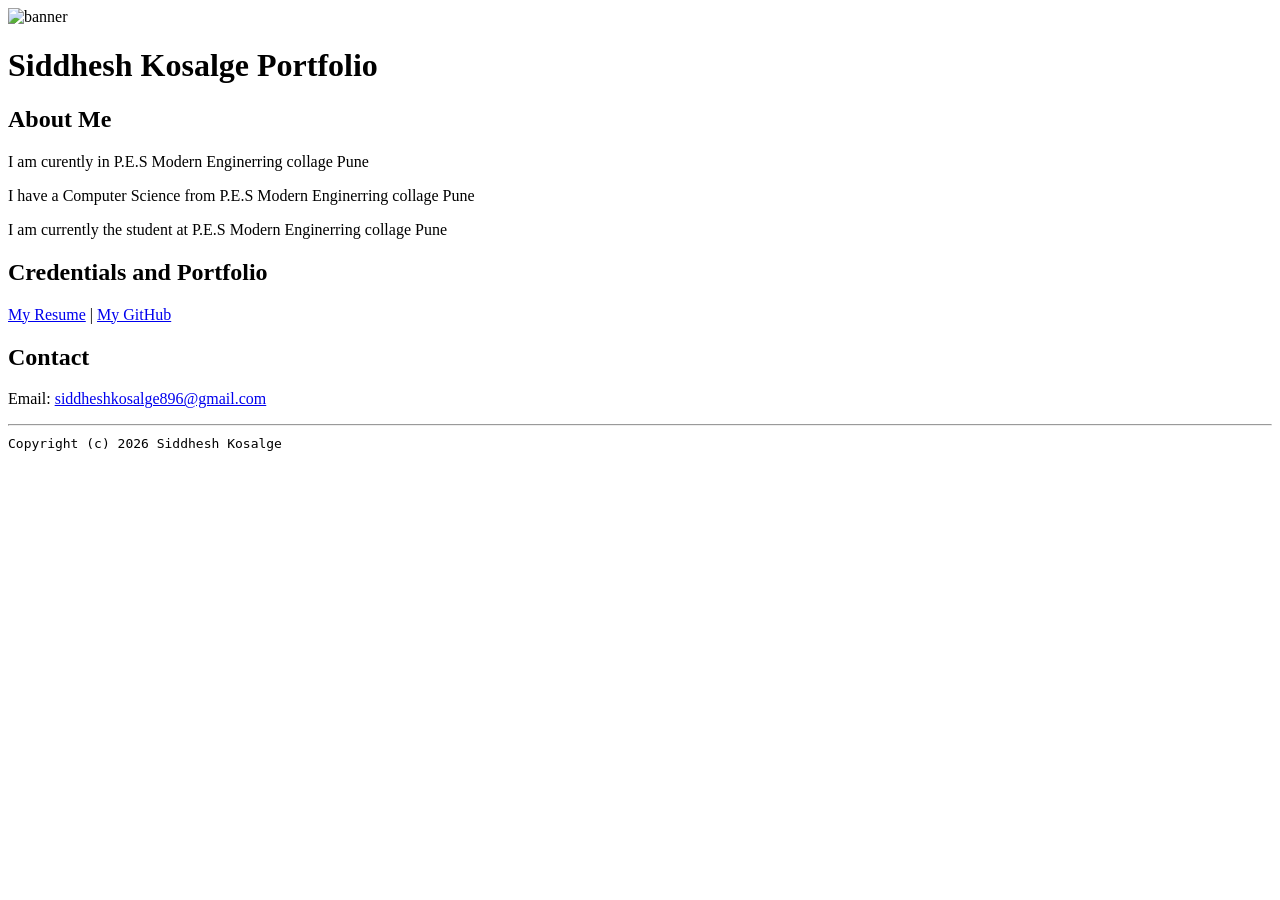
==== index.html @ f88d7c95 "Add files via upload" ====
<!doctype html>

<!-- this is a comment for human! -->

<html lang="en">

  <header>
    <title> Siddhesh Kosalge Portfolio </title>
    <link rel="stylesheet" href="css/master.css">
    <link rel ="Favicon.ico" href="favicon.ico" type="image/x-icon">
    <link rel ="shortcut" href="favicon.ico" type="image/x-icon">
    <meta name="viewport" content="width-device-width , inital-scale=1 , shrink-to-fit=no">
    <meta name="name" content="Siddhesh Kosalge Portfolio">
    <meta name="robots" content="noindex ,nofollow">
  </header>

  <body>
    <img src ="images/banner.jpg" width="75%" alt = "banner">
    <h1> Siddhesh Kosalge Portfolio </h1>
    <h2> About Me </h2>
    <p> I am curently in P.E.S Modern Enginerring collage Pune </p>
    <p> I have a Computer Science from P.E.S Modern Enginerring collage Pune</p>
    <p>I am currently the student at P.E.S Modern Enginerring collage Pune</p>
    <h2>Credentials and Portfolio</h2>

   <p><a href="resume.html">My Resume</a> | <a href="https://github.com/siddheshkosalge896-afk"> My GitHub</a> </p>
   <h2>Contact</h2>
</body>

    <p>Email: <a href="mailto:siddheshkosalge896@gmail.com">siddheshkosalge896@gmail.com</a> </p>
  <footer>
    <hr>
    <code>Copyright (c) 2026 Siddhesh Kosalge </code>
  </footer>

</html>
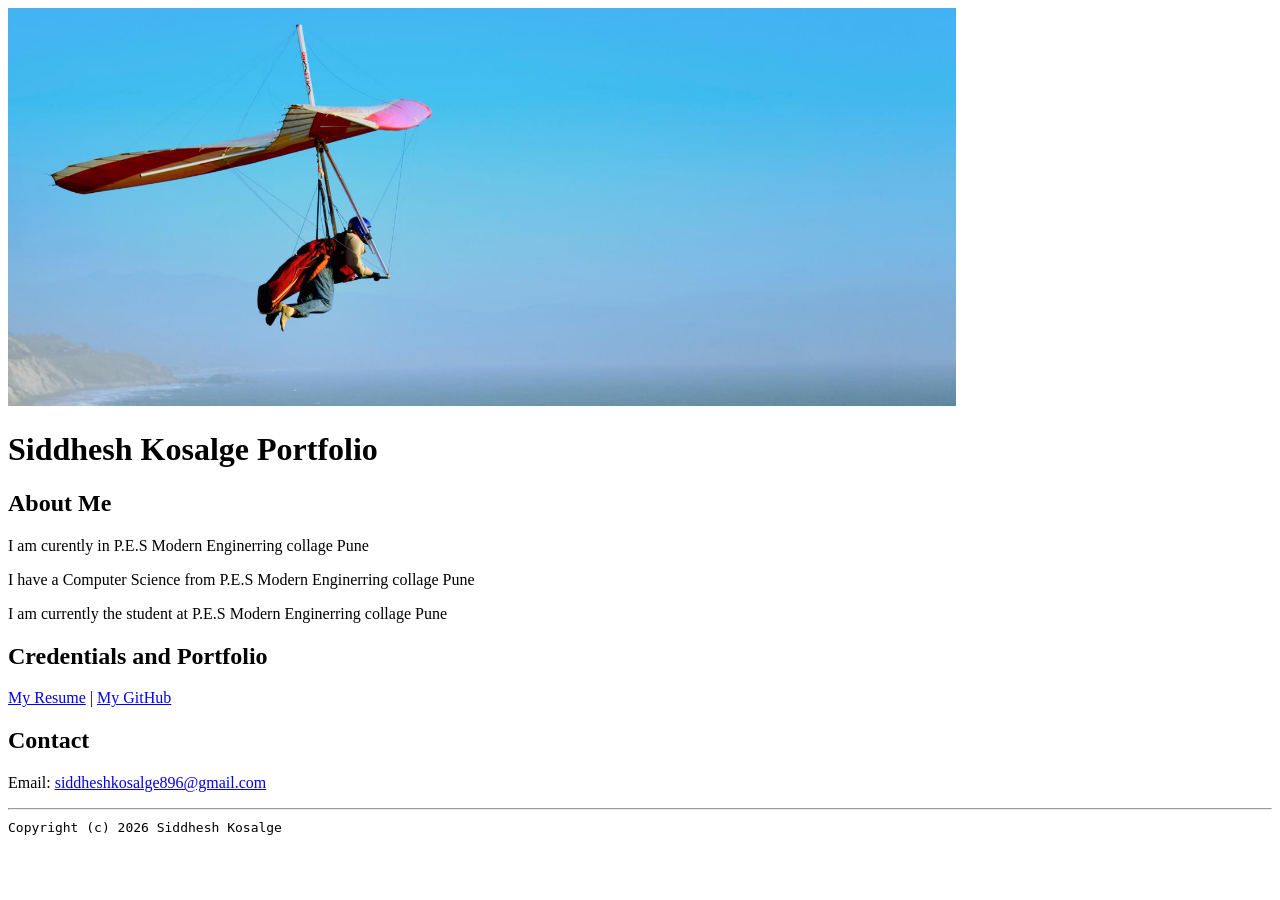
==== commit 610db243: "Update stylesheet link in index.html" ====
--- a/index.html
+++ b/index.html
@@ -6,7 +6,7 @@
 
   <header>
     <title> Siddhesh Kosalge Portfolio </title>
-    <link rel="stylesheet" href="css/master.css">
+    <link rel="stylesheet" href="./style.css">
     <link rel ="Favicon.ico" href="favicon.ico" type="image/x-icon">
     <link rel ="shortcut" href="favicon.ico" type="image/x-icon">
     <meta name="viewport" content="width-device-width , inital-scale=1 , shrink-to-fit=no">
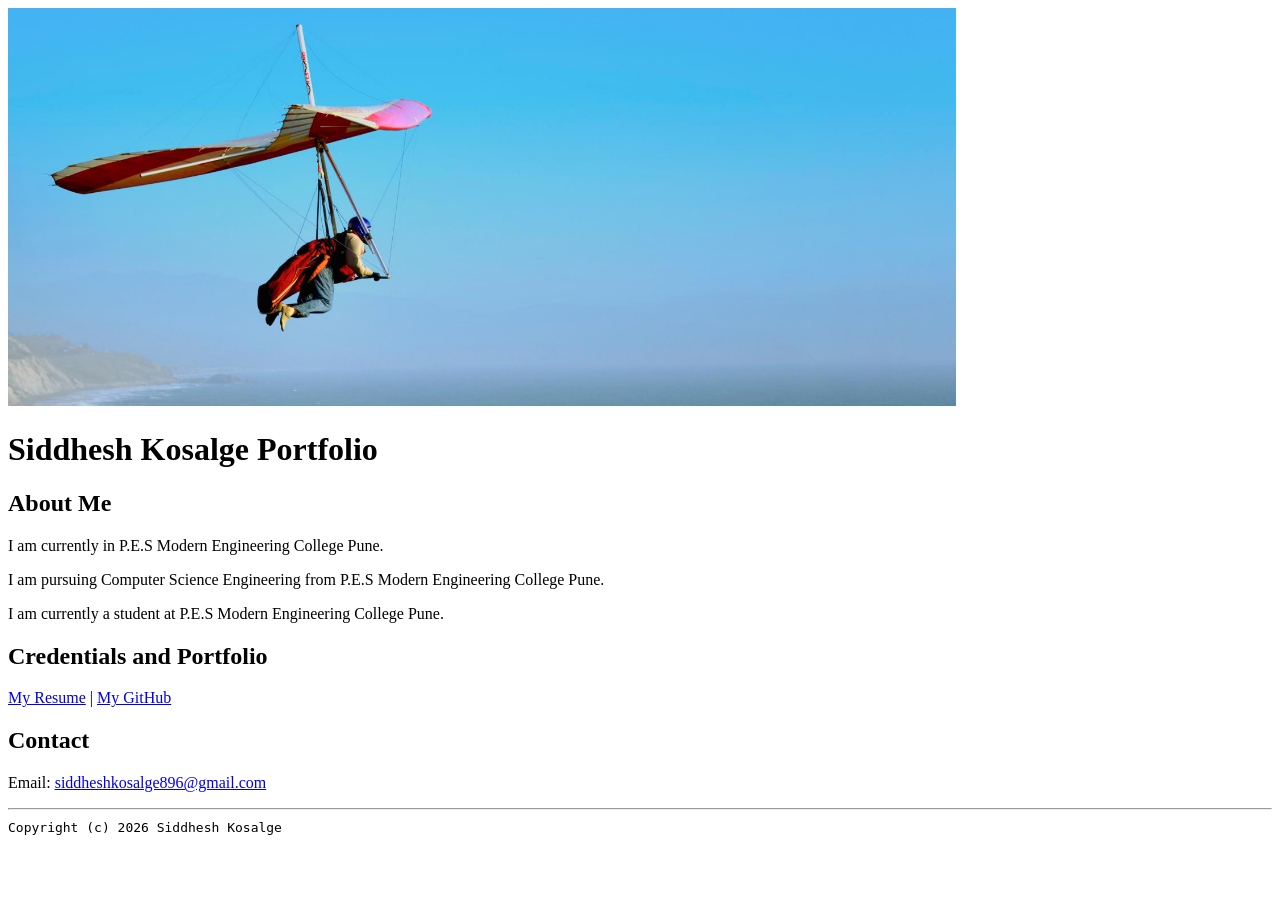
==== commit c41e10d6: "Update index.html" ====
--- a/index.html
+++ b/index.html
@@ -4,33 +4,55 @@
 
 <html lang="en">
 
-  <header>
-    <title> Siddhesh Kosalge Portfolio </title>
+  <head>
+    <title>Siddhesh Kosalge Portfolio</title>
+
     <link rel="stylesheet" href="./style.css">
-    <link rel ="Favicon.ico" href="favicon.ico" type="image/x-icon">
-    <link rel ="shortcut" href="favicon.ico" type="image/x-icon">
-    <meta name="viewport" content="width-device-width , inital-scale=1 , shrink-to-fit=no">
+
+    <link rel="icon" href="favicon.ico" type="image/x-icon">
+
+    <meta name="viewport" content="width=device-width, initial-scale=1, shrink-to-fit=no">
+
     <meta name="name" content="Siddhesh Kosalge Portfolio">
-    <meta name="robots" content="noindex ,nofollow">
-  </header>
+
+    <meta name="robots" content="noindex, nofollow">
+  </head>
 
   <body>
-    <img src ="images/banner.jpg" width="75%" alt = "banner">
-    <h1> Siddhesh Kosalge Portfolio </h1>
-    <h2> About Me </h2>
-    <p> I am curently in P.E.S Modern Enginerring collage Pune </p>
-    <p> I have a Computer Science from P.E.S Modern Enginerring collage Pune</p>
-    <p>I am currently the student at P.E.S Modern Enginerring collage Pune</p>
+
+    <img src="images/banner.jpg" width="75%" alt="banner">
+
+    <h1>Siddhesh Kosalge Portfolio</h1>
+
+    <h2>About Me</h2>
+
+    <p>I am currently in P.E.S Modern Engineering College Pune.</p>
+
+    <p>I am pursuing Computer Science Engineering from P.E.S Modern Engineering College Pune.</p>
+
+    <p>I am currently a student at P.E.S Modern Engineering College Pune.</p>
+
     <h2>Credentials and Portfolio</h2>
 
-   <p><a href="resume.html">My Resume</a> | <a href="https://github.com/siddheshkosalge896-afk"> My GitHub</a> </p>
-   <h2>Contact</h2>
-</body>
+    <p>
+      <a href="resume.html">My Resume</a> |
+      <a href="https://github.com/siddheshkosalge896-afk">My GitHub</a>
+    </p>
 
-    <p>Email: <a href="mailto:siddheshkosalge896@gmail.com">siddheshkosalge896@gmail.com</a> </p>
-  <footer>
-    <hr>
-    <code>Copyright (c) 2026 Siddhesh Kosalge </code>
-  </footer>
+    <h2>Contact</h2>
+
+    <p>
+      Email:
+      <a href="mailto:siddheshkosalge896@gmail.com">
+        siddheshkosalge896@gmail.com
+      </a>
+    </p>
+
+    <footer>
+      <hr>
+      <code>Copyright (c) 2026 Siddhesh Kosalge</code>
+    </footer>
+
+  </body>
 
 </html>
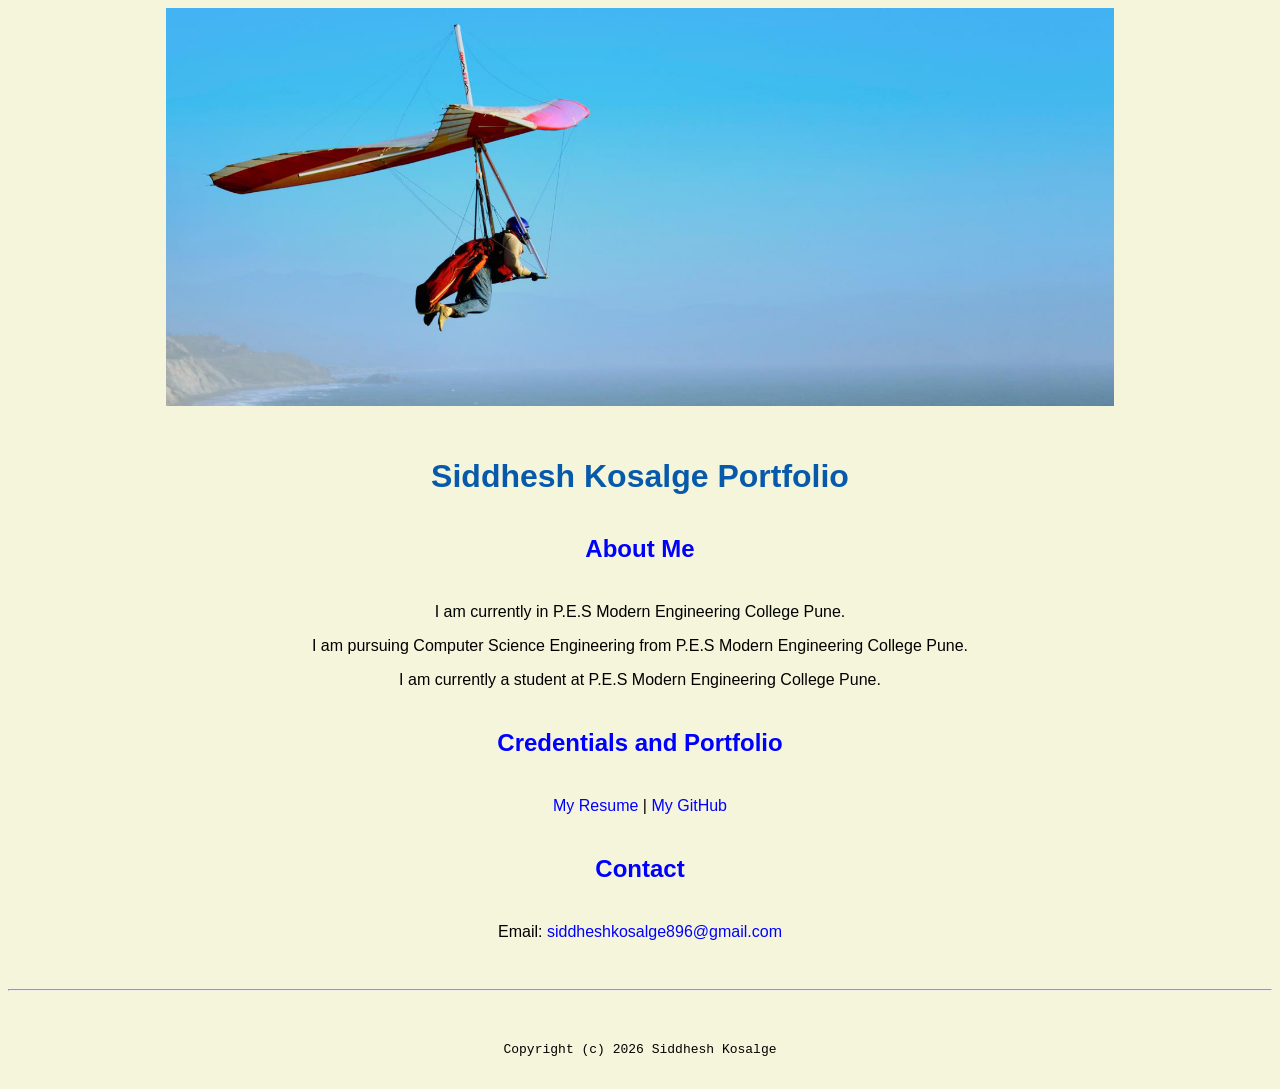
==== commit fa2b9009: "Update index.html" ====
--- a/index.html
+++ b/index.html
@@ -7,7 +7,7 @@
   <head>
     <title>Siddhesh Kosalge Portfolio</title>
 
-    <link rel="stylesheet" href="./style.css">
+   <link rel="stylesheet" href="./master.css">
 
     <link rel="icon" href="favicon.ico" type="image/x-icon">
 
--- a/master.css
+++ b/master.css
@@ -0,0 +1,64 @@
+/* Cascading stylesheet for the website */
+
+/* Text inside these asterisks and slashes are comments for human */
+
+  a {
+    color:blue;/* set the text color to blue here */
+    text-decoration: none; /* This means we do not want hyperlinks to be underlined */
+  }
+
+  a:hover {
+    color: red; /* set the text color to red here */
+    text-decoration: none; /* This means we do not want hyperlinks to be underlined */
+  }
+
+  body {
+    background-color: beige;
+    color: black;
+    font-family: Arial,helvetica,sans-sans-serif;
+    text-align: center;
+
+   }
+
+  footer {
+    margin-top: 2rem;
+    margin-bottom: 2rem;
+  }
+
+  h1 {
+    color: #075AAB;
+    margin-bottom: 0.5rem;
+    margin-top: 3rem;
+   }
+
+  h2 {
+    color: blue;
+    margin-bottom: 2.5rem;
+    margin-top: 2.5rem;
+   }
+
+  h3 {
+    margin-bottom: 0;
+    margin-top: 2rem;
+  }
+
+  h4 {
+    margin-bottom: 1rem;
+    margin-top: 0.5rem;
+  }
+
+  h5 {
+    margin-top: 0.5rem;
+  }
+
+  hr {
+    margin-bottom: 3rem;
+    margin-top: 3rem;
+  }
+
+  /* this controls how the bullet points in the resume page looks */
+  ul {
+    display: table;
+    margin: 0 auto;
+    text-align: left;
+  }
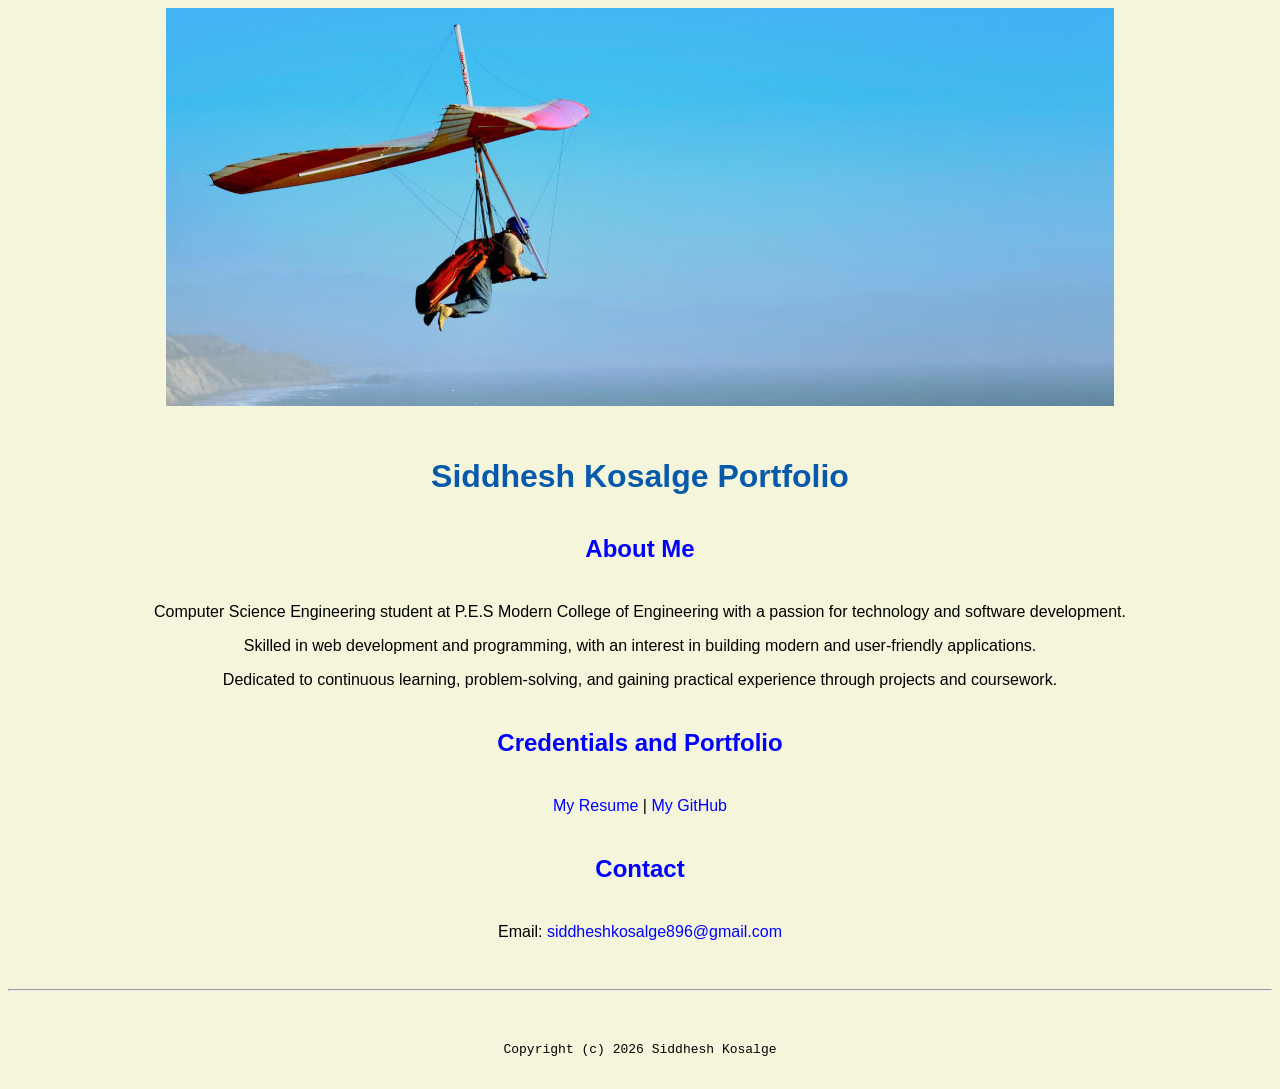
==== commit 35e2def8: "Update index.html" ====
--- a/index.html
+++ b/index.html
@@ -26,11 +26,11 @@
 
     <h2>About Me</h2>
 
-    <p>I am currently in P.E.S Modern Engineering College Pune.</p>
+    <p>Computer Science Engineering student at P.E.S Modern College of Engineering with a passion for technology and software development.</p>
 
-    <p>I am pursuing Computer Science Engineering from P.E.S Modern Engineering College Pune.</p>
+    <p>Skilled in web development and programming, with an interest in building modern and user-friendly applications.</p>
 
-    <p>I am currently a student at P.E.S Modern Engineering College Pune.</p>
+    <p>Dedicated to continuous learning, problem-solving, and gaining practical experience through projects and coursework.</p>
 
     <h2>Credentials and Portfolio</h2>
 
